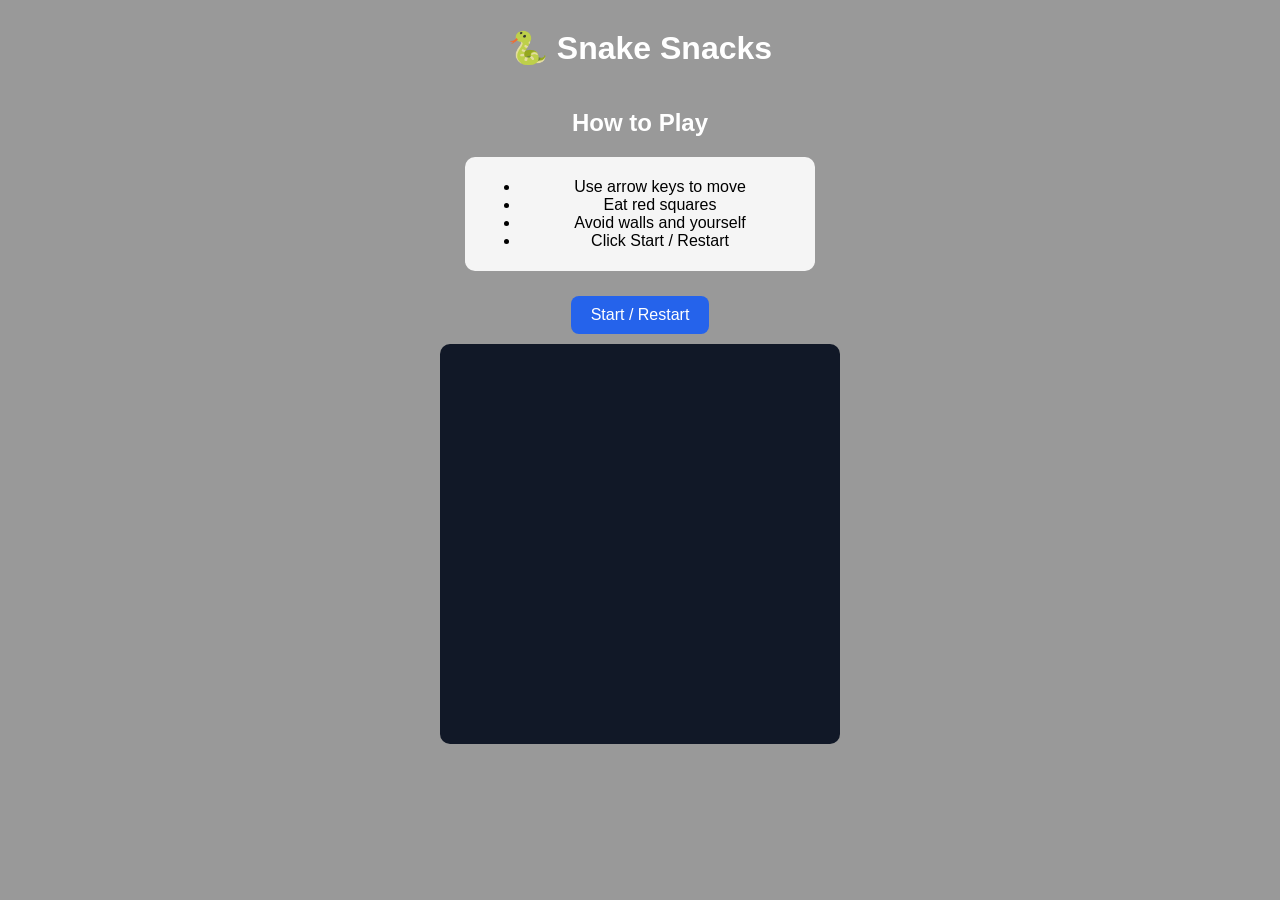
==== ai.html @ ff0f3144 "Add files via upload" ====
<!DOCTYPE html>
<html lang="en">
<head>
<meta charset="UTF-8">
<title>Snake Game</title>
<link rel="stylesheet" href="css/ai.css">

<style>
  body {
    display: flex;
    flex-direction: column;
    align-items: center;
    font-family: Arial, sans-serif;
    text-align: center;
    background-image: url("/assets/img/snake\ game.jpg");
    background-size: cover;
    background-position: center;
    background-repeat: no-repeat;
    color: white;
  }

  canvas {
    background: #111827;
    margin-top: 10px;
    border-radius: 10px;
    display: block;
  }

  button {
    margin-top: 15px;
    padding: 10px 20px;
    font-size: 16px;
    cursor: pointer;
    border: none;
    border-radius: 8px;
    background: #2563eb;
    color: white;
  }

  .instructions {
    background: rgba(255, 255, 255, 0.9);
    color: black;
    padding: 5px 15px;
    border-radius: 10px;
    width: 320px;
    margin-bottom: 10px;
  }

  body::before {
    content: "";
    position: fixed;
    top: 0;
    left: 0;
    width: 100%;
    height: 100%;
    background: rgba(0,0,0,0.4);
    z-index: -1;
  }
</style>

</head>

<body>

<h1>🐍 Snake Snacks</h1>

<h2>How to Play</h2>

<div class="instructions">
    <ul>
        <li>Use arrow keys to move</li>
        <li>Eat red squares</li>
        <li>Avoid walls and yourself</li>
        <li>Click Start / Restart</li>
    </ul>
</div>

<button onclick="startGame()">Start / Restart</button>

<canvas id="game" width="400" height="400"></canvas>
<script>
const canvas = document.getElementById("game");
const ctx = canvas.getContext("2d");

const box = 20;
let snake, direction, food, game;

function init() {
  snake = [{x: 9 * box, y: 9 * box}];
  direction = "RIGHT";

  food = {
    x: Math.floor(Math.random() * 20) * box,
    y: Math.floor(Math.random() * 20) * box
  };
}

document.addEventListener("keydown", changeDirection);

function changeDirection(event) {
  if (event.key === "ArrowLeft" && direction !== "RIGHT") direction = "LEFT";
  else if (event.key === "ArrowUp" && direction !== "DOWN") direction = "UP";
  else if (event.key === "ArrowRight" && direction !== "LEFT") direction = "RIGHT";
  else if (event.key === "ArrowDown" && direction !== "UP") direction = "DOWN";
}

function drawRoundedRect(x, y, size, radius, color) {
  ctx.fillStyle = color;
  ctx.beginPath();
  ctx.roundRect(x, y, size, size, radius);
  ctx.fill();
}

function draw() {
  ctx.fillStyle = "#111827";
  ctx.fillRect(0, 0, 400, 400);

  // snake
  for (let i = 0; i < snake.length; i++) {
    drawRoundedRect(
      snake[i].x,
      snake[i].y,
      box,
      6,
      i === 0 ? "#60a5fa" : "#3b82f6"
    );
  }

  // food
  ctx.fillStyle = "red";
  ctx.fillRect(food.x, food.y, box, box);

  let headX = snake[0].x;
  let headY = snake[0].y;

  if (direction === "LEFT") headX -= box;
  if (direction === "RIGHT") headX += box;
  if (direction === "UP") headY -= box;
  if (direction === "DOWN") headY += box;

  if (headX === food.x && headY === food.y) {
    food = {
      x: Math.floor(Math.random() * 20) * box,
      y: Math.floor(Math.random() * 20) * box
    };
  } else {
    snake.pop();
  }

  let newHead = {x: headX, y: headY};

  if (
    headX < 0 || headY < 0 ||
    headX >= 400 || headY >= 400 ||
    collision(newHead, snake)
  ) {
    clearInterval(game);
    alert("Game Over!");
  }

  snake.unshift(newHead);
}

function collision(head, array) {
  for (let i = 0; i < array.length; i++) {
    if (head.x === array[i].x && head.y === array[i].y) {
      return true;
    }
  }
  return false;
}

function startGame() {
  clearInterval(game);
  init();
  game = setInterval(draw, 120);
}
</script>

</body>
</html>
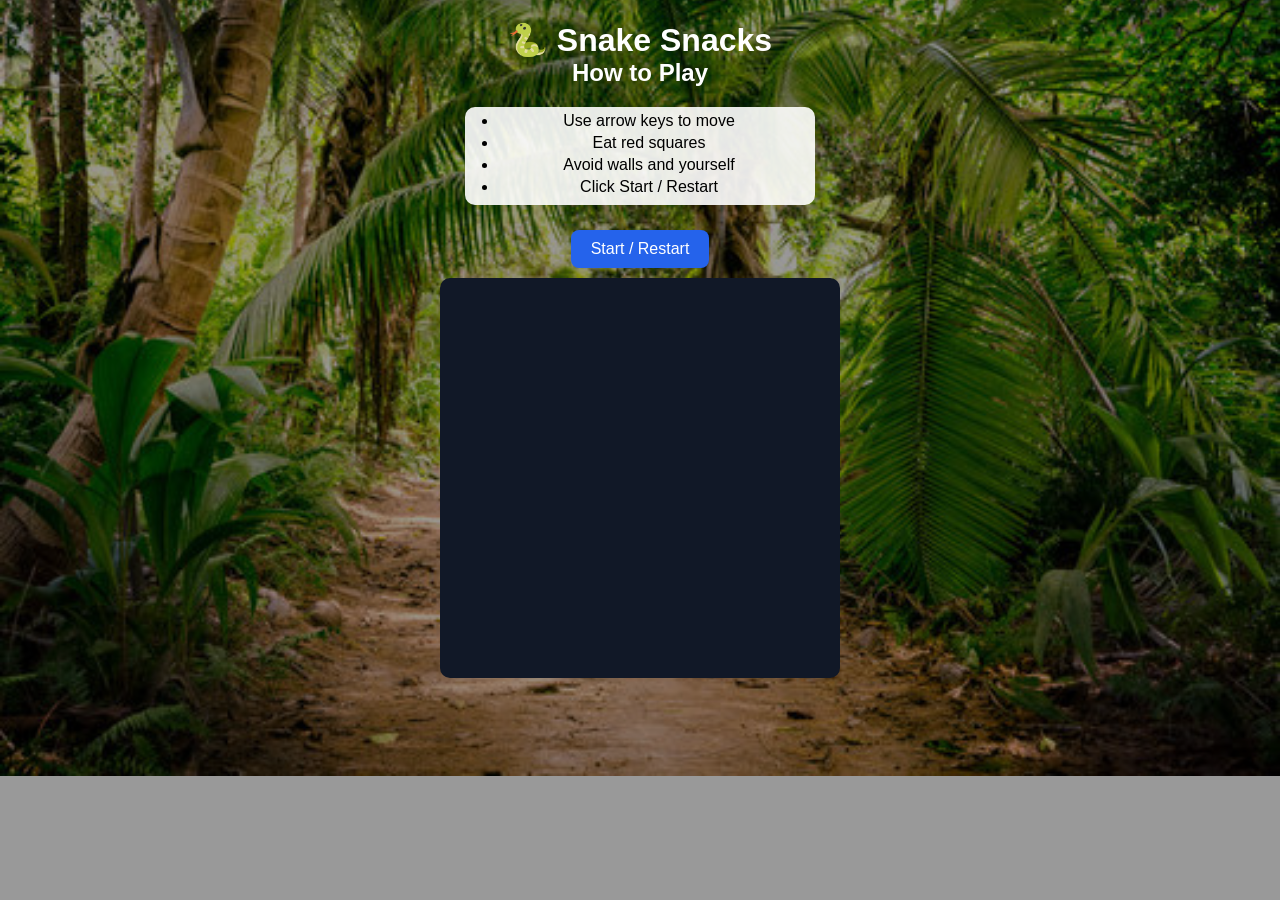
==== commit 0dfc12ae: "Update ai.html" ====
--- a/ai.html
+++ b/ai.html
@@ -12,7 +12,7 @@
     align-items: center;
     font-family: Arial, sans-serif;
     text-align: center;
-    background-image: url("/assets/img/snake\ game.jpg");
+    background-image: url("/asset/img/snake\ game.jpg");
     background-size: cover;
     background-position: center;
     background-repeat: no-repeat;
@@ -178,4 +178,4 @@
 </script>
 
 </body>
-</html>+</html>
--- a/css/ai.css
+++ b/css/ai.css
@@ -0,0 +1,82 @@
+body {
+  display: flex;
+  flex-direction: column;
+  align-items: center;
+  font-family: Arial, sans-serif;
+  text-align: center;
+
+  background-image: url("/assets/img/jungle.jpg");
+  background-size: cover;
+  background-position: center;
+  background-repeat: no-repeat;
+
+  color: white;
+  margin: 0;
+}
+
+/* dark overlay */
+body::before {
+  content: "";
+  position: fixed;
+  top: 0;
+  left: 0;
+  width: 100%;
+  height: 100%;
+  background: rgba(0,0,0,0.4);
+  z-index: -1;
+}
+
+/* title spacing */
+h1 {
+  margin-bottom: 0;
+}
+
+h2 {
+  margin-top: 0;
+}
+
+/* instructions box */
+.instructions {
+  background: rgba(255, 255, 255, 0.9);
+  color: black;
+  padding: 6px 15px;
+  border-radius: 10px;
+  width: 320px;
+  margin-bottom: 5px;
+}
+
+/* list spacing fix */
+.instructions ul {
+  margin: 0;
+  padding-left: 18px;
+}
+
+.instructions li {
+  margin-bottom: 4px;
+}
+
+/* button styling */
+button {
+  margin-top: 0;
+  padding: 10px 20px;
+  font-size: 16px;
+  cursor: pointer;
+
+  border: none;
+  border-radius: 8px;
+
+  background: #2563eb;
+  color: white;
+}
+
+button:hover {
+  background: #1d4ed8;
+}
+
+/* game canvas */
+canvas {
+  display: block;
+  margin: 20px auto;
+  border-radius: 10px;
+  background: #111827;
+}
